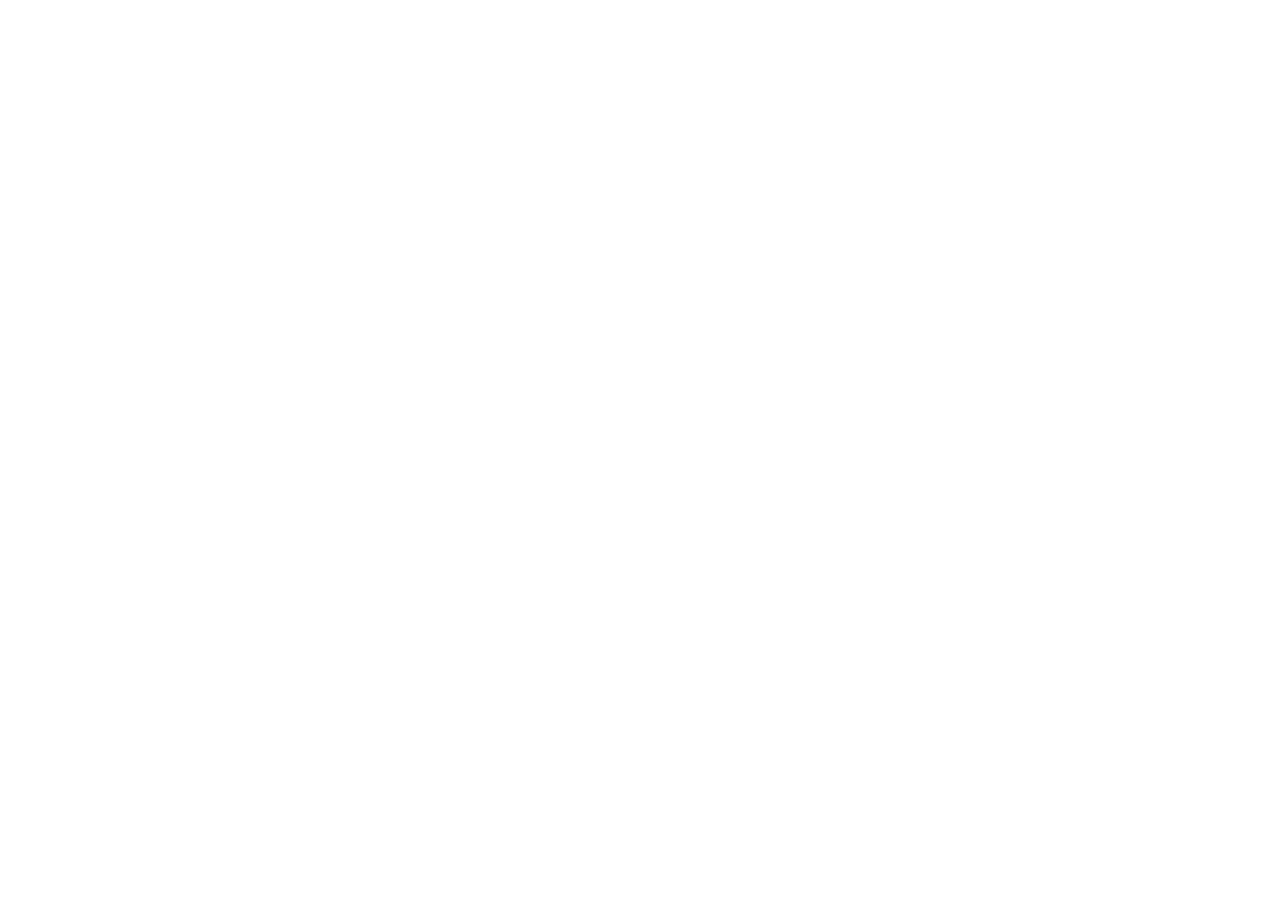
==== project.html @ ded139f4 "add project.html" ====
<!DOCTYPE html>
<html lang="en">
<head>
    <meta charset="UTF-8">
    <meta name="viewport" content="width=device-width, initial-scale=1.0">
    <title>ZN Project</title>
</head>
<body>
    
</body>
</html>
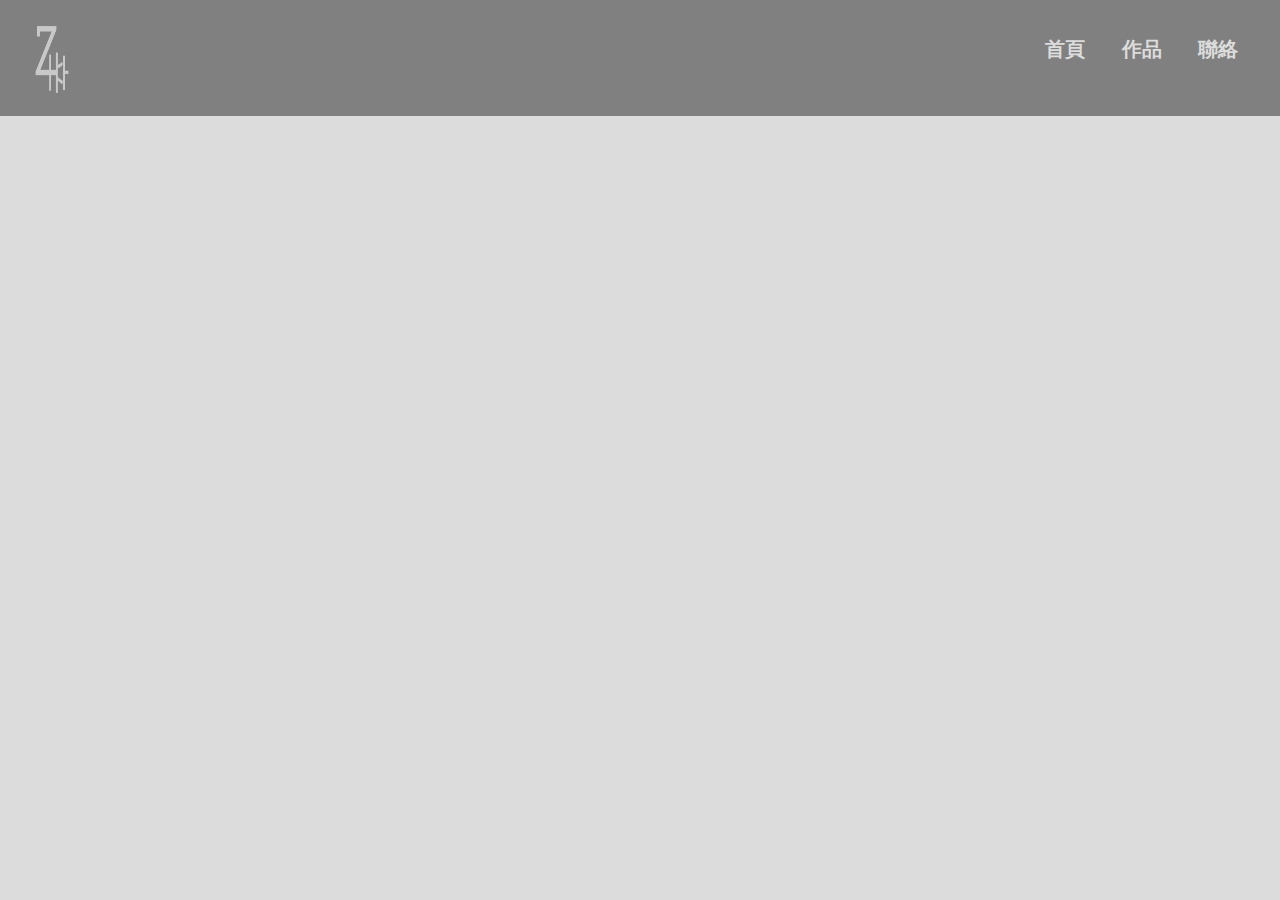
==== commit f8d32a6d: "add .header and .content" ====
--- a/project.html
+++ b/project.html
@@ -4,8 +4,24 @@
     <meta charset="UTF-8">
     <meta name="viewport" content="width=device-width, initial-scale=1.0">
     <title>ZN Project</title>
+    <link rel="stylesheet" href="css/all.css">
 </head>
+<style>
+    .header{
+        position: fixed;
+    }
+</style>
 <body>
-    
+    <div class="header">
+        <img src="/images/znLogo.png" alt="">
+        <ul>
+            <li><a href="index.html">首頁</a></li>
+            <li><a href="project.html">作品</a></li>
+            <li><a href="#">聯絡</a></li>
+        </ul>
+    </div>
+    <div class="content">
+        
+    </div>
 </body>
 </html>--- a/css/all.css
+++ b/css/all.css
@@ -0,0 +1,116 @@
+/* http://meyerweb.com/eric/tools/css/reset/ 
+   v2.0 | 20110126
+   License: none (public domain)
+*/
+
+html, body, div, span, applet, object, iframe,
+h1, h2, h3, h4, h5, h6, p, blockquote, pre,
+a, abbr, acronym, address, big, cite, code,
+del, dfn, em, img, ins, kbd, q, s, samp,
+small, strike, strong, sub, sup, tt, var,
+b, u, i, center,
+dl, dt, dd, ol, ul, li,
+fieldset, form, label, legend,
+table, caption, tbody, tfoot, thead, tr, th, td,
+article, aside, canvas, details, embed, 
+figure, figcaption, footer, header, hgroup, 
+menu, nav, output, ruby, section, summary,
+time, mark, audio, video {
+	margin: 0;
+	padding: 0;
+	border: 0;
+	font-size: 100%;
+	font: inherit;
+	vertical-align: baseline;
+}
+/* HTML5 display-role reset for older browsers */
+article, aside, details, figcaption, figure, 
+footer, header, hgroup, menu, nav, section {
+	display: block;
+}
+body {
+	line-height: 1;
+}
+ol, ul {
+	list-style: none;
+}
+blockquote, q {
+	quotes: none;
+}
+blockquote:before, blockquote:after,
+q:before, q:after {
+	content: '';
+	content: none;
+}
+table {
+	border-collapse: collapse;
+	border-spacing: 0;
+}
+
+.logo{
+    width: 100vw;
+    height: 86vh;
+    background: #000;
+    display: flex;
+    flex-direction: column;
+    justify-content: center;
+    align-items: center;
+}
+
+.logo img{
+    width: 20%;
+}
+
+.logo img:hover{
+    width: 30%;
+}
+
+.logo h2{
+    color: #808080;
+    font-size: 32px;
+}
+
+.header{
+    width: 98vw;
+    height: 10vh;
+    display: flex;
+    justify-content: space-between;
+    background: #808080;
+    padding: 1%;
+}
+
+.header img{
+    width: 6%;
+}
+
+.header ul{
+    width: 16%;
+    display: flex;
+    justify-content: space-between;
+    text-align: center;
+    margin: 2%;
+}
+
+.header li{
+  text-align: center;
+  margin: 0 2%;
+}
+
+.header a{
+    text-decoration: none;
+    display: block;
+    padding: 2% 0;
+    font-size: 20px;
+    font-weight: bold;
+    color: 	#dcdcdc;
+}
+
+.header a:hover{
+    color: darkslategrey;
+}
+
+.content{
+    width: 100vw;
+    height: 100vh;
+    background: #dcdcdc;
+}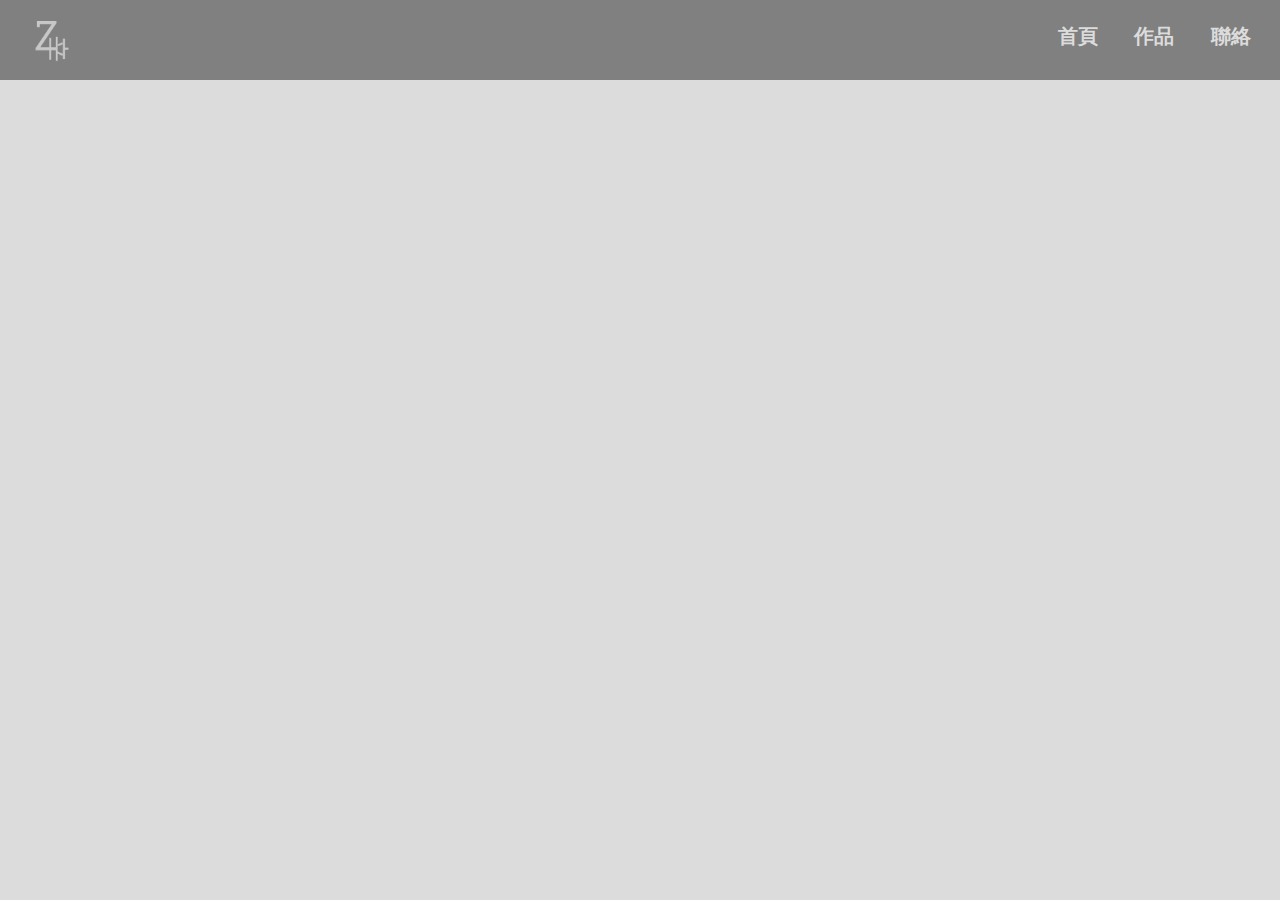
==== commit d6ad621a: "add .header position fixed" ====
--- a/project.html
+++ b/project.html
@@ -6,11 +6,6 @@
     <title>ZN Project</title>
     <link rel="stylesheet" href="css/all.css">
 </head>
-<style>
-    .header{
-        position: fixed;
-    }
-</style>
 <body>
     <div class="header">
         <img src="/images/znLogo.png" alt="">
--- a/css/all.css
+++ b/css/all.css
@@ -49,7 +49,7 @@
 
 .logo{
     width: 100vw;
-    height: 86vh;
+    height: 90vh;
     background: #000;
     display: flex;
     flex-direction: column;
@@ -72,11 +72,12 @@
 
 .header{
     width: 98vw;
-    height: 10vh;
+    height: 6vh;
     display: flex;
     justify-content: space-between;
     background: #808080;
     padding: 1%;
+    position: fixed;
 }
 
 .header img{
@@ -88,7 +89,7 @@
     display: flex;
     justify-content: space-between;
     text-align: center;
-    margin: 2%;
+    margin: 1%;
 }
 
 .header li{
@@ -99,7 +100,7 @@
 .header a{
     text-decoration: none;
     display: block;
-    padding: 2% 0;
+    padding: 1% 0;
     font-size: 20px;
     font-weight: bold;
     color: 	#dcdcdc;
